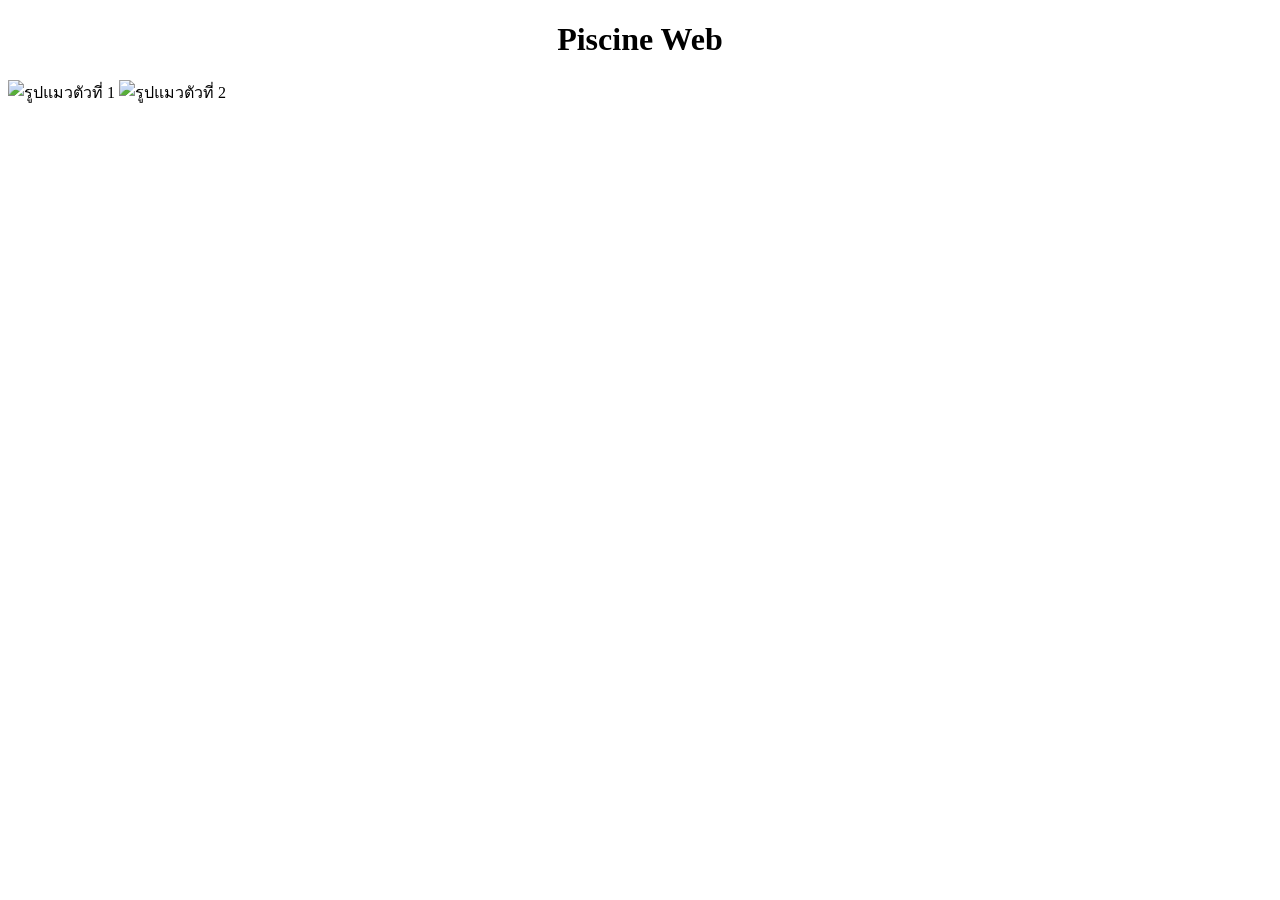
==== cell01/ex02/piscineweb.html @ 73133e57 "Add files via upload" ====
<!DOCTYPE html>
<html>
<head>
    <title>Exercise 02</title>
</head>
<body>
    <center>
        <h1>Piscine Web</h1>
    </center>

    <img src="https://preview.redd.it/help-me-find-the-cat-or-og-picture-from-the-cat-owl-meowl-v0-7fdw77likhgf1.jpg?width=1080&crop=smart&auto=webp&s=3b250ffc44b9aa768a09fd8616ef9f04a288eb83" width="400" alt="รูปแมวตัวที่ 1" />

    <img src="https://preview.redd.it/is-this-a-new-meme-template-v0-7j1b9lrvtvjc1.jpeg?width=1080&crop=smart&auto=webp&s=537fc668eef5b3170135a7e9790f25f5f56348f0" width="400" alt="รูปแมวตัวที่ 2" />

</body>
</html>
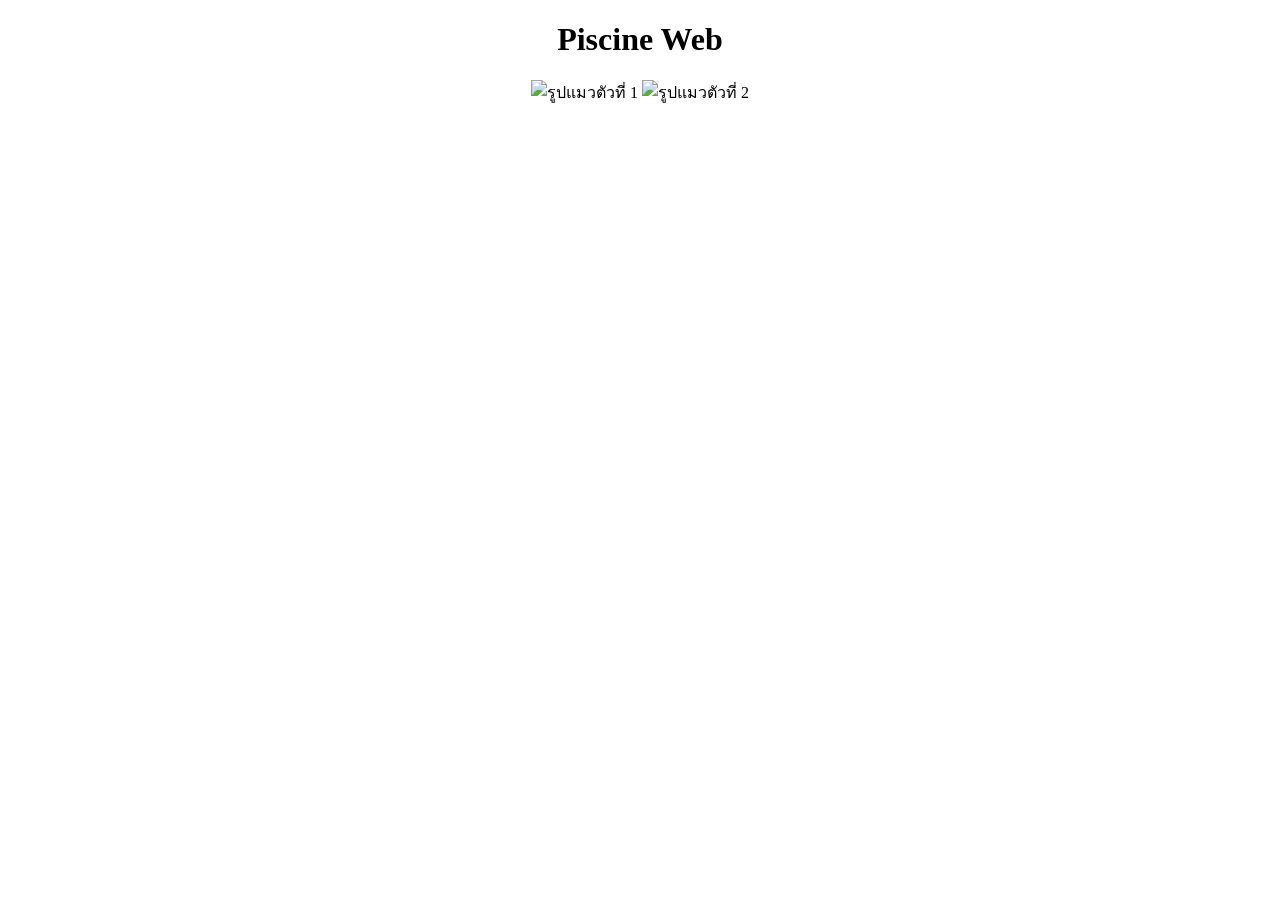
==== commit 1943cedb: "Add files via upload" ====
--- a/cell01/ex02/piscineweb.html
+++ b/cell01/ex02/piscineweb.html
@@ -6,11 +6,11 @@
 <body>
     <center>
         <h1>Piscine Web</h1>
-    </center>
 
     <img src="https://preview.redd.it/help-me-find-the-cat-or-og-picture-from-the-cat-owl-meowl-v0-7fdw77likhgf1.jpg?width=1080&crop=smart&auto=webp&s=3b250ffc44b9aa768a09fd8616ef9f04a288eb83" width="400" alt="รูปแมวตัวที่ 1" />
 
     <img src="https://preview.redd.it/is-this-a-new-meme-template-v0-7j1b9lrvtvjc1.jpeg?width=1080&crop=smart&auto=webp&s=537fc668eef5b3170135a7e9790f25f5f56348f0" width="400" alt="รูปแมวตัวที่ 2" />
+    </center>
 
 </body>
 </html>
